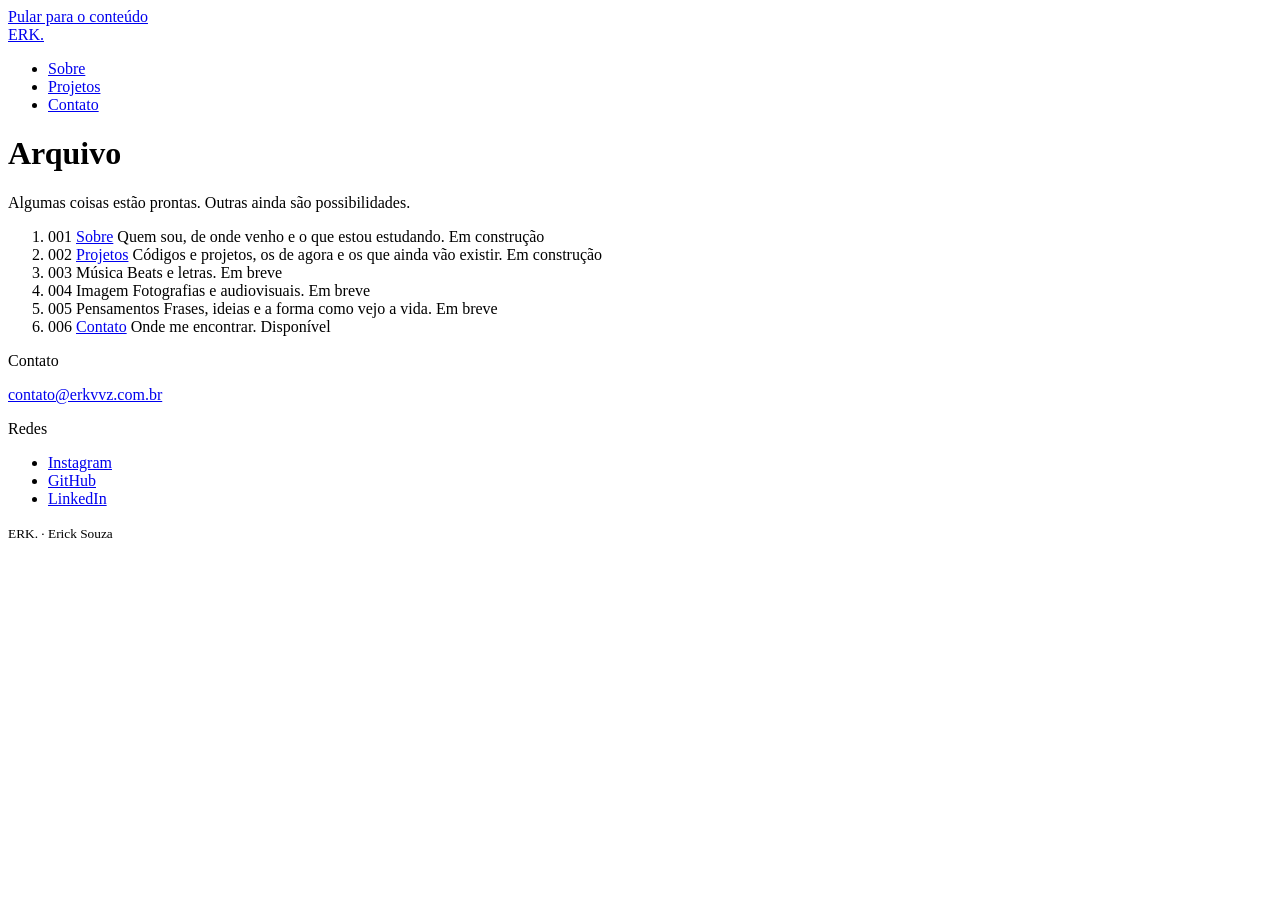
==== public/arquivo/index.html @ f7fdc2ba "Monta a página inicial e cria a página Arquivo" ====
<!DOCTYPE html>
<html lang="pt-BR">
<head>
  <meta charset="UTF-8">
  <meta name="viewport" content="width=device-width, initial-scale=1.0">
  <title>Arquivo | ERK.</title>
  <meta name="description" content="Tudo o que está no arquivo de Erick Souza, e o que ainda vai estar: projetos, música, imagens, pensamentos e objetos.">
  <link rel="preload" href="/assets/fontes/geist-variavel.woff2" as="font" type="font/woff2" crossorigin>
  <link rel="preload" href="/assets/fontes/instrument-serif-regular.woff2" as="font" type="font/woff2" crossorigin>
  <link rel="stylesheet" href="/assets/css/fontes.css">
  <link rel="stylesheet" href="/assets/css/tokens.css">
  <link rel="stylesheet" href="/assets/css/base.css">
  <link rel="stylesheet" href="/assets/css/layout.css">
  <link rel="stylesheet" href="/assets/css/arquivo.css">
</head>
<body>

  <a class="pular-conteudo" href="#conteudo">Pular para o conteúdo</a>

  <header class="cabecalho">
    <a class="cabecalho__marca" href="/">ERK<span class="ponto">.</span></a>

    <nav aria-label="Principal">
      <ul class="menu">
        <li><a href="/sobre/">Sobre</a></li>
        <li><a href="/projetos/">Projetos</a></li>
        <li><a href="/contato/">Contato</a></li>
      </ul>
    </nav>
  </header>

  <main id="conteudo">

    <header class="arquivo__topo">
      <h1>Arquivo</h1>
      <p>Algumas coisas estão prontas. Outras ainda são possibilidades.</p>
    </header>

    <!-- Cada item do arquivo tem um número de catálogo, um nome, uma descrição e um estado.
         Itens que ainda não existem não têm link. -->
    <ol class="indice">
      <li class="indice__item">
        <span class="indice__numero">001</span>
        <a class="indice__nome" href="/sobre/">Sobre</a>
        <span class="indice__descricao">Quem sou, de onde venho e o que estou estudando.</span>
        <span class="indice__estado">Em construção</span>
      </li>
      <li class="indice__item">
        <span class="indice__numero">002</span>
        <a class="indice__nome" href="/projetos/">Projetos</a>
        <span class="indice__descricao">Códigos e projetos, os de agora e os que ainda vão existir.</span>
        <span class="indice__estado">Em construção</span>
      </li>
      <li class="indice__item">
        <span class="indice__numero">003</span>
        <span class="indice__nome">Música</span>
        <span class="indice__descricao">Beats e letras.</span>
        <span class="indice__estado">Em breve</span>
      </li>
      <li class="indice__item">
        <span class="indice__numero">004</span>
        <span class="indice__nome">Imagem</span>
        <span class="indice__descricao">Fotografias e audiovisuais.</span>
        <span class="indice__estado">Em breve</span>
      </li>
      <li class="indice__item">
        <span class="indice__numero">005</span>
        <span class="indice__nome">Pensamentos</span>
        <span class="indice__descricao">Frases, ideias e a forma como vejo a vida.</span>
        <span class="indice__estado">Em breve</span>
      </li>
      <li class="indice__item">
        <span class="indice__numero">006</span>
        <a class="indice__nome" href="/contato/">Contato</a>
        <span class="indice__descricao">Onde me encontrar.</span>
        <span class="indice__estado indice__estado--disponivel">Disponível</span>
      </li>
    </ol>

  </main>

  <footer class="rodape">
    <div>
      <p class="rodape__rotulo">Contato</p>
      <a class="rodape__email" href="mailto:contato@erkvvz.com.br">contato@erkvvz.com.br</a>
    </div>

    <nav class="rodape__redes" aria-labelledby="titulo-redes">
      <p class="rodape__rotulo" id="titulo-redes">Redes</p>
      <ul>
        <li><a href="https://www.instagram.com/erkvvz/" rel="me">Instagram</a></li>
        <li><a href="https://github.com/erkvvz" rel="me">GitHub</a></li>
        <li><a href="https://www.linkedin.com/in/ericksilvasouza/" rel="me">LinkedIn</a></li>
      </ul>
    </nav>

    <p class="rodape__assinatura"><small>ERK<span class="ponto">.</span> · Erick Souza</small></p>
  </footer>

</body>
</html>
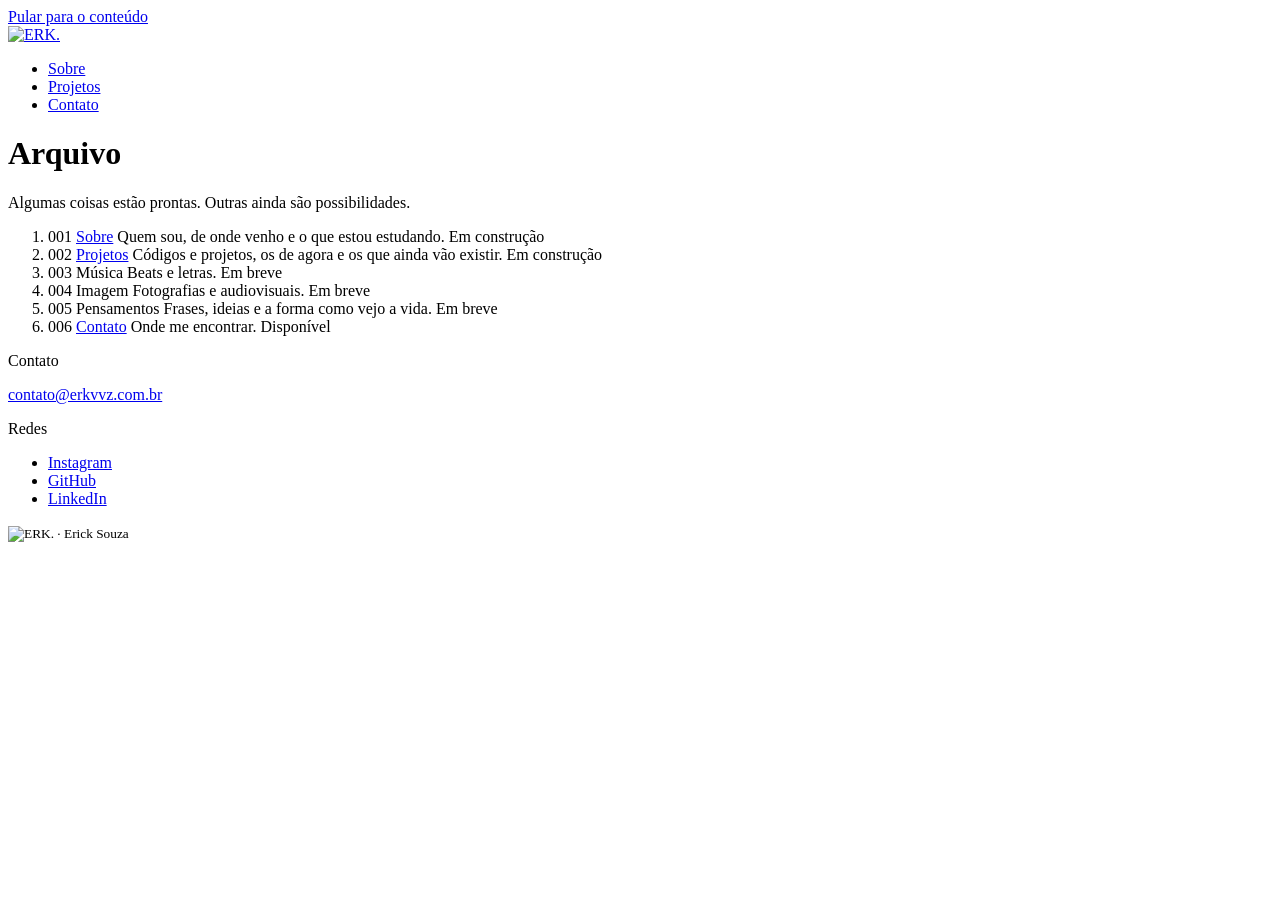
==== commit e157b424: "Identidade nova: tag, escultura Sorrisos, Inter e fundo de grão" ====
--- a/public/arquivo/index.html
+++ b/public/arquivo/index.html
@@ -5,8 +5,7 @@
   <meta name="viewport" content="width=device-width, initial-scale=1.0">
   <title>Arquivo | ERK.</title>
   <meta name="description" content="Tudo o que está no arquivo de Erick Souza, e o que ainda vai estar: projetos, música, imagens, pensamentos e objetos.">
-  <link rel="preload" href="/assets/fontes/geist-variavel.woff2" as="font" type="font/woff2" crossorigin>
-  <link rel="preload" href="/assets/fontes/instrument-serif-regular.woff2" as="font" type="font/woff2" crossorigin>
+  <link rel="preload" href="/assets/fontes/inter-variavel.woff2" as="font" type="font/woff2" crossorigin>
   <link rel="stylesheet" href="/assets/css/fontes.css">
   <link rel="stylesheet" href="/assets/css/tokens.css">
   <link rel="stylesheet" href="/assets/css/base.css">
@@ -18,7 +17,7 @@
   <a class="pular-conteudo" href="#conteudo">Pular para o conteúdo</a>
 
   <header class="cabecalho">
-    <a class="cabecalho__marca" href="/">ERK<span class="ponto">.</span></a>
+    <a class="cabecalho__marca" href="/"><img class="cabecalho__tag" src="/assets/img/tag-erk.svg" alt="ERK." width="52" height="34"></a>
 
     <nav aria-label="Principal">
       <ul class="menu">
@@ -94,7 +93,7 @@
       </ul>
     </nav>
 
-    <p class="rodape__assinatura"><small>ERK<span class="ponto">.</span> · Erick Souza</small></p>
+    <p class="rodape__assinatura"><small><img class="rodape__tag" src="/assets/img/tag-erk.svg" alt="ERK." width="40" height="26"> · Erick Souza</small></p>
   </footer>
 
 </body>
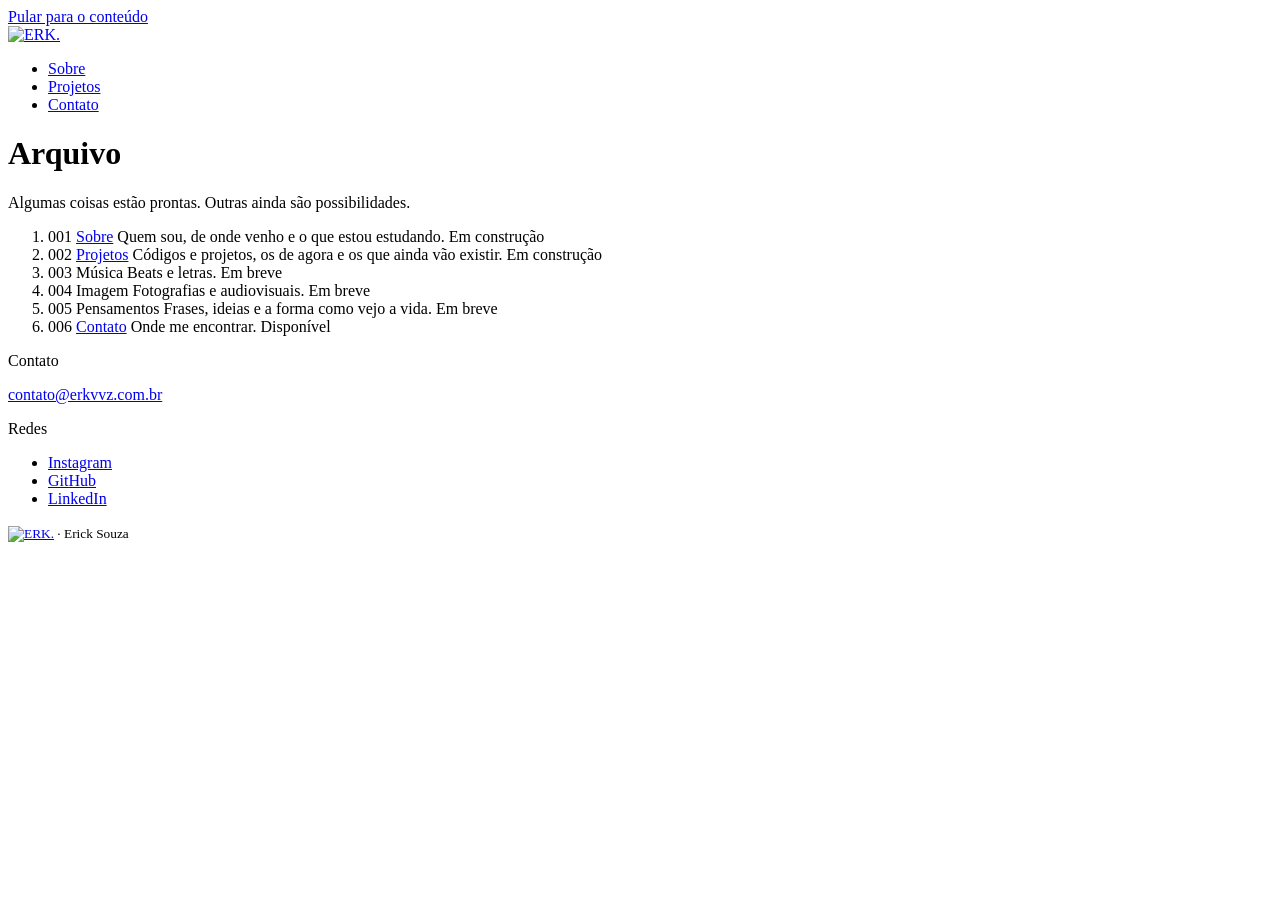
==== commit 3e671d4b: "Escultura de lado no celular e tag do rodapé clicável - No celular, a escultura fica deslocada para " ====
--- a/public/arquivo/index.html
+++ b/public/arquivo/index.html
@@ -93,7 +93,7 @@
       </ul>
     </nav>
 
-    <p class="rodape__assinatura"><small><img class="rodape__tag" src="/assets/img/tag-erk.svg" alt="ERK." width="40" height="26"> · Erick Souza</small></p>
+    <p class="rodape__assinatura"><small><a class="rodape__marca" href="/"><img class="rodape__tag" src="/assets/img/tag-erk.svg" alt="ERK." width="40" height="26"></a> · Erick Souza</small></p>
   </footer>
 
 </body>
